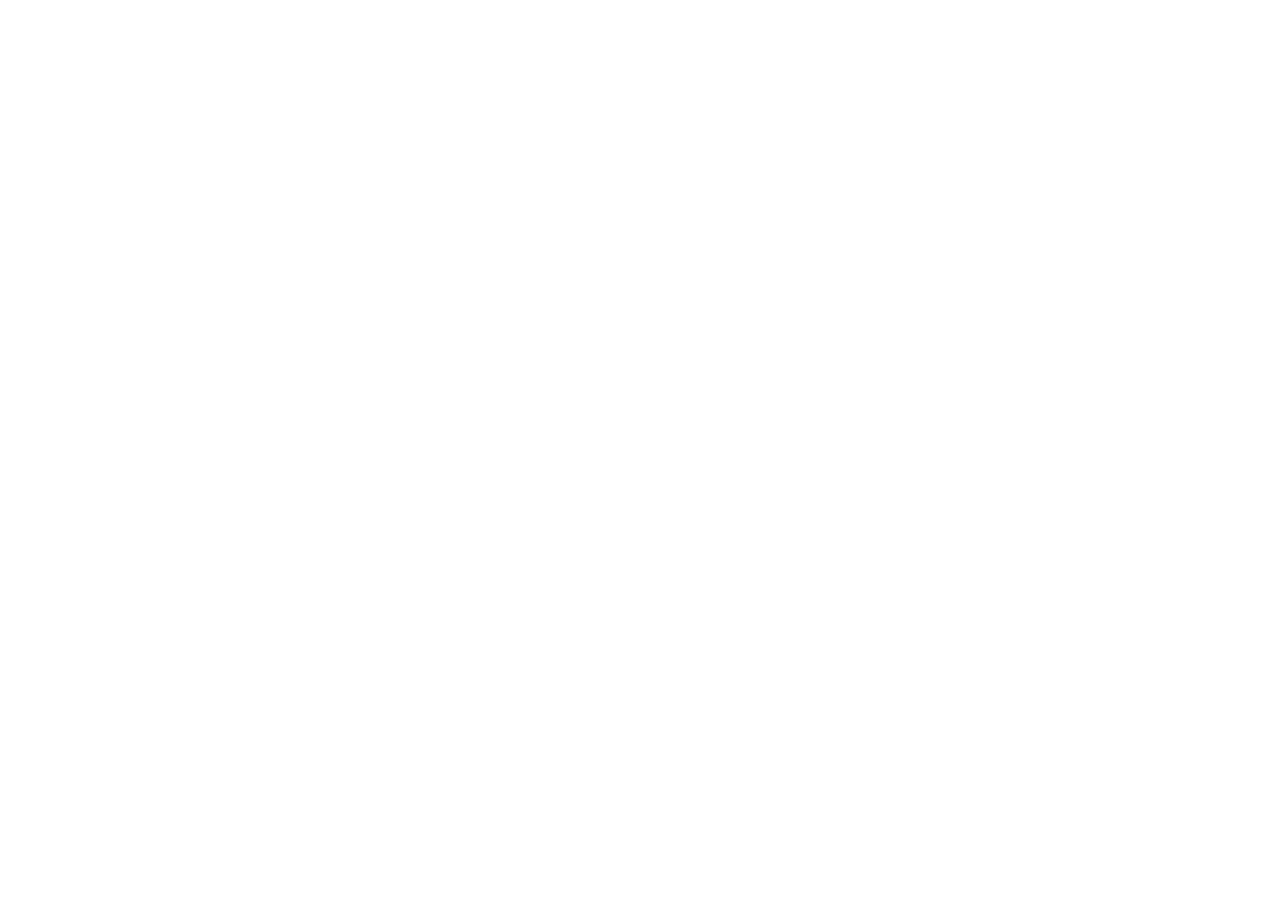
==== static/index.html @ 3c4067ab "running grpc on 8080 through envoy for local" ====
<!DOCTYPE html>
<html>
<head>
    <meta charset="UTF-8">
    <title>Fizzle email</title>
</head>
<body>
<!-- Include Scala.js compiled code -->
<script type="text/javascript" src="/js/webapp-fastopt-library.js"></script>
<script type="text/javascript" src="/js/webapp-fastopt-loader.js"></script>
<script type="text/javascript" src="/js/webapp-fastopt.js"></script>

<!--<script type="text/javascript" src="./webapp/target/scala-2.12/scalajs-bundler/main/webapp-fastopt-library.js"></script>-->
<!--<script type="text/javascript" src="./webapp/target/scala-2.12/scalajs-bundler/main/webapp-fastopt-loader.js"></script>-->
<!--<script type="text/javascript" src="./webapp/target/scala-2.12/scalajs-bundler/main/webapp-fastopt.js"></script>-->

</body>
</html>
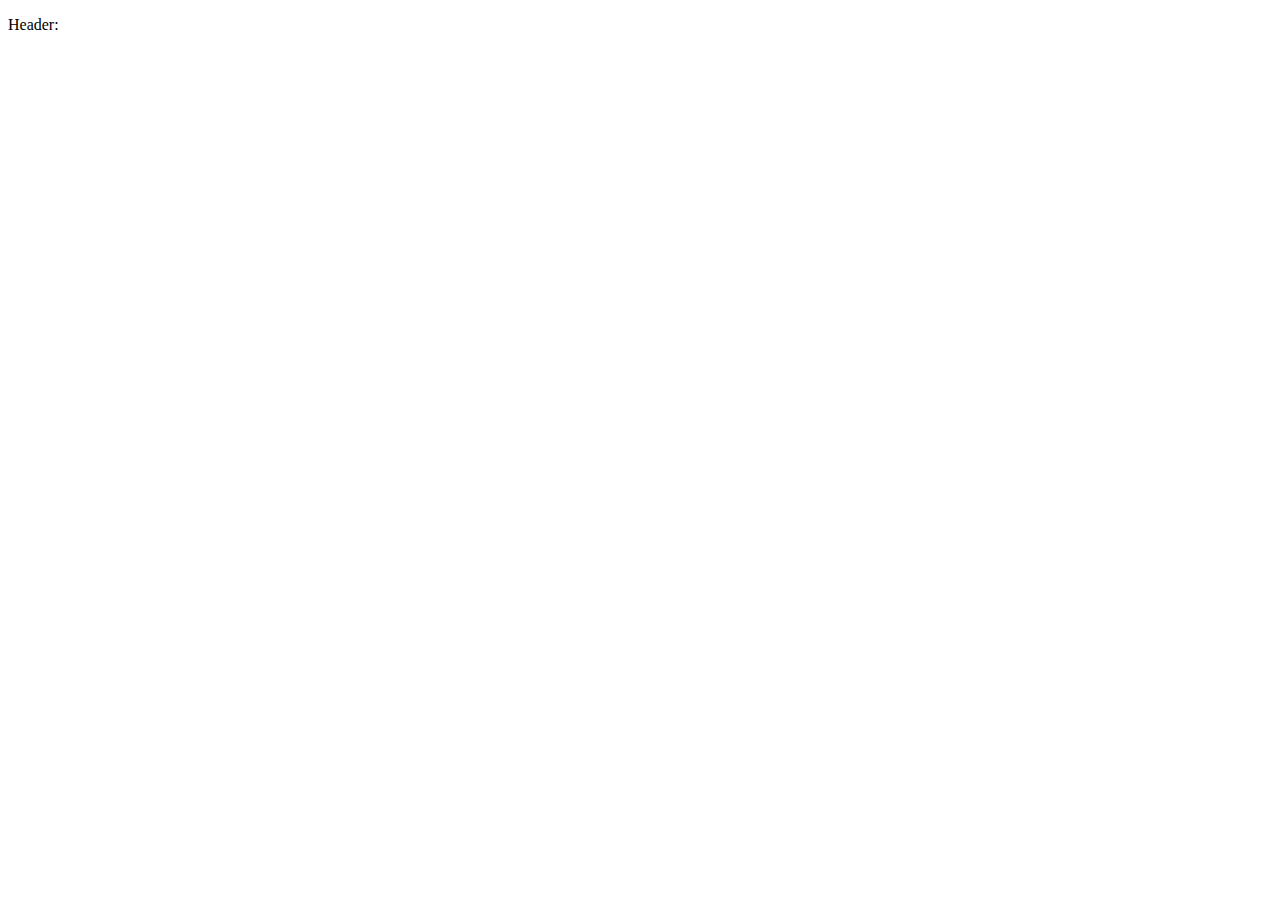
==== commit 8dc2a97e: "display content fetched thru grpc" ====
--- a/static/index.html
+++ b/static/index.html
@@ -6,6 +6,8 @@
 </head>
 <body>
 <!-- Include Scala.js compiled code -->
+<p>Header:</p>
+<div id="header"></div>
 <script type="text/javascript" src="/js/webapp-fastopt-library.js"></script>
 <script type="text/javascript" src="/js/webapp-fastopt-loader.js"></script>
 <script type="text/javascript" src="/js/webapp-fastopt.js"></script>
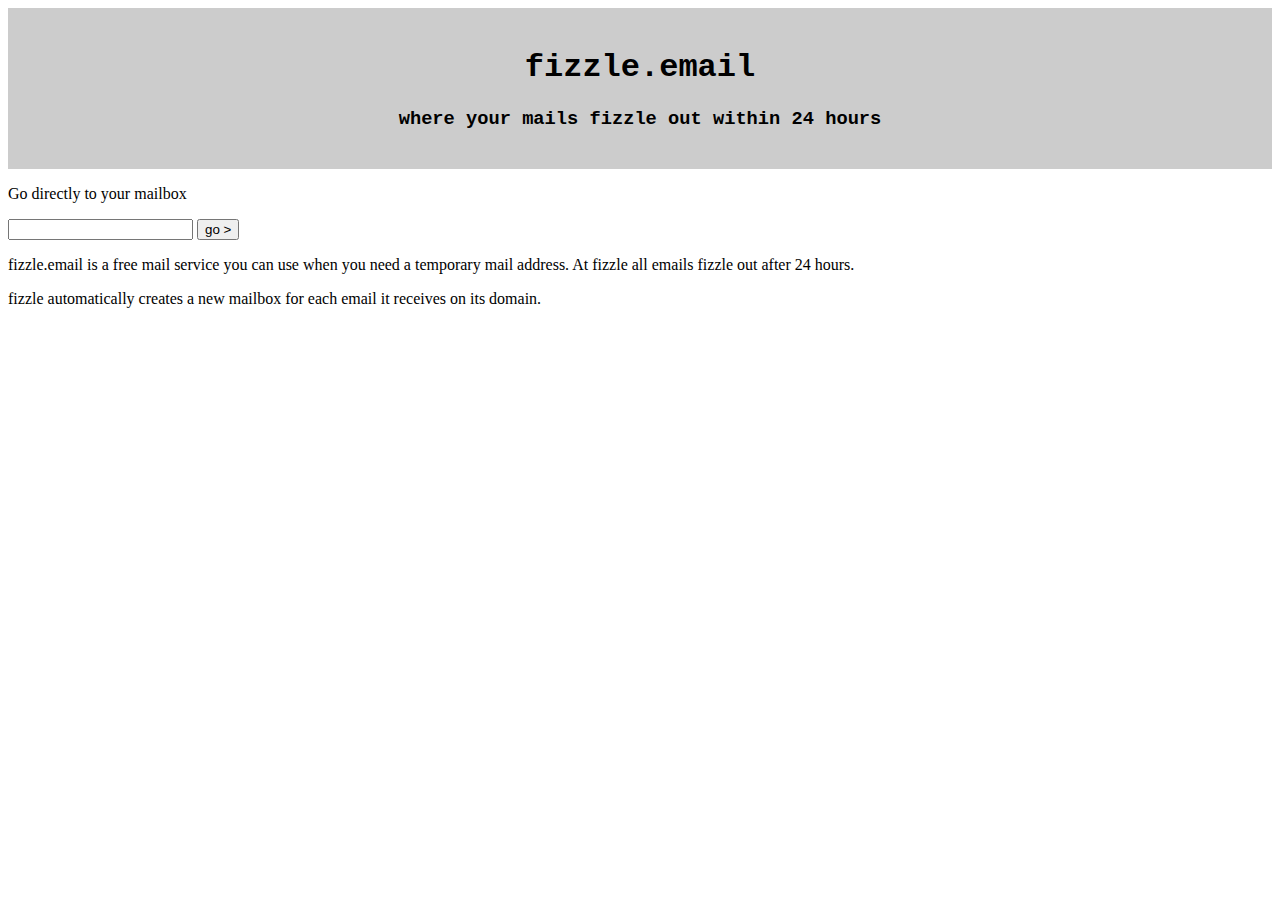
==== commit 05ed42f8: "working on mailbox html logic" ====
--- a/static/index.html
+++ b/static/index.html
@@ -3,18 +3,49 @@
 <head>
     <meta charset="UTF-8">
     <title>Fizzle email</title>
+    <style type='text/css'>
+        body {
+            color:#000000;
+            background-color:#ffffff;
+        }
+        h1 {
+            font-size: xx-large;
+        }
+        .header {
+            padding: 20px;
+            background-color:#cccccc;
+            font-family:courier, courier new, serif;
+        }
+        .center {
+            text-align: center;
+        }
+        .main {
+            background-color: white;
+        }
+
+    </style>
 </head>
 <body>
 <!-- Include Scala.js compiled code -->
-<p>Header:</p>
-<div id="header"></div>
+<div class="header">
+    <div class="center"><h1>fizzle.email</h1></div>
+    <div class="center"><h3>where your mails fizzle out within 24 hours</h3></div>
+</div>
+<div class="main">
+    <div class="left">
+        <p>Go directly to your mailbox</p>
+        <form action="mailbox.html">
+            <input type="text" id="name" name="name"/>
+            <input type="submit" value="go >"/>
+        </form>
+    </div>
+    <div class="middle">
+        <p>fizzle.email is a free mail service you can use when you need a temporary mail address. At fizzle all emails fizzle out after 24 hours.</p>
+        <p>fizzle automatically creates a new mailbox for each email it receives on its domain.</p>
+    </div>
+</div>
 <script type="text/javascript" src="/js/webapp-fastopt-library.js"></script>
 <script type="text/javascript" src="/js/webapp-fastopt-loader.js"></script>
 <script type="text/javascript" src="/js/webapp-fastopt.js"></script>
-
-<!--<script type="text/javascript" src="./webapp/target/scala-2.12/scalajs-bundler/main/webapp-fastopt-library.js"></script>-->
-<!--<script type="text/javascript" src="./webapp/target/scala-2.12/scalajs-bundler/main/webapp-fastopt-loader.js"></script>-->
-<!--<script type="text/javascript" src="./webapp/target/scala-2.12/scalajs-bundler/main/webapp-fastopt.js"></script>-->
-
 </body>
 </html>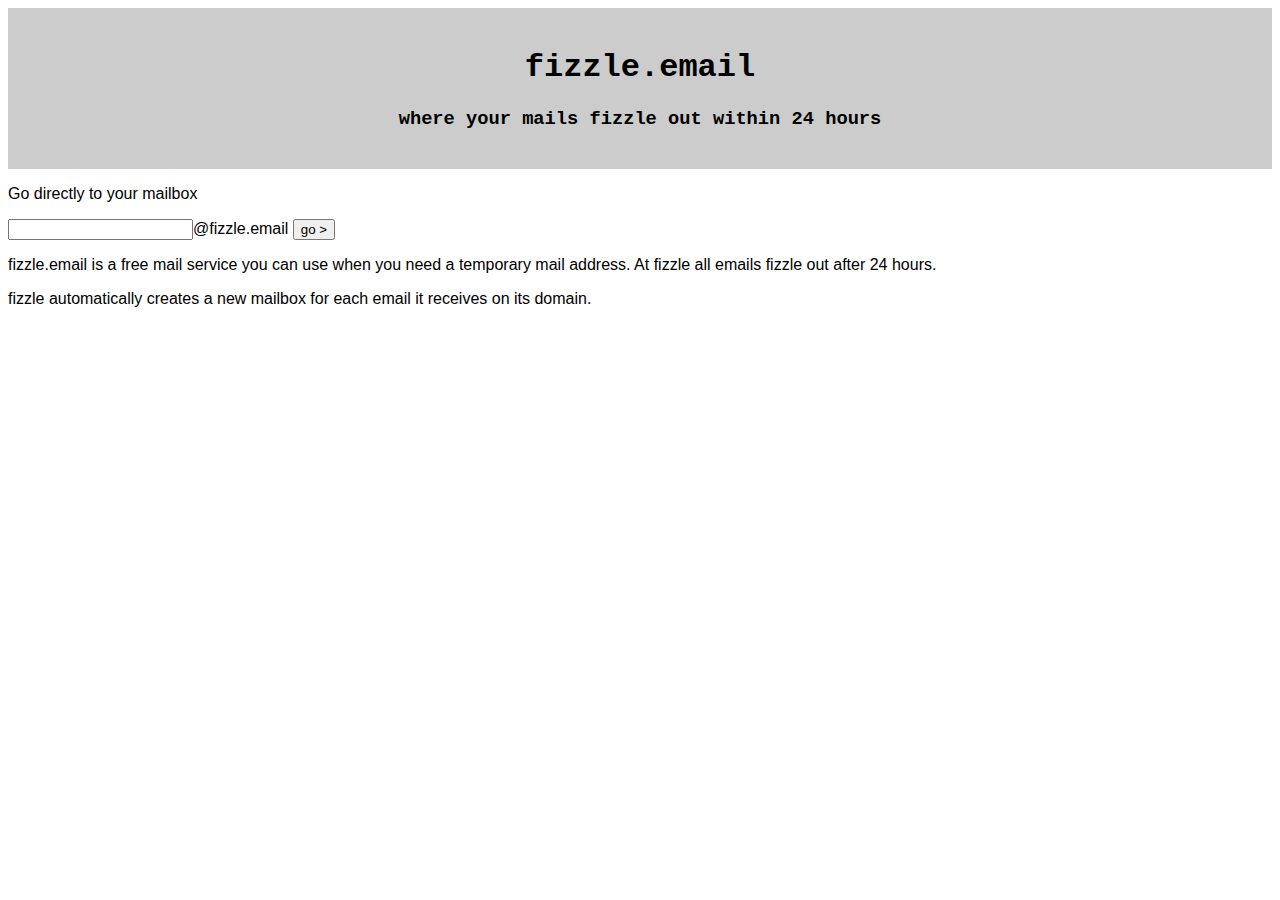
==== commit dbf51952: "Squashed history" ====
--- a/static/index.html
+++ b/static/index.html
@@ -3,30 +3,9 @@
 <head>
     <meta charset="UTF-8">
     <title>Fizzle email</title>
-    <style type='text/css'>
-        body {
-            color:#000000;
-            background-color:#ffffff;
-        }
-        h1 {
-            font-size: xx-large;
-        }
-        .header {
-            padding: 20px;
-            background-color:#cccccc;
-            font-family:courier, courier new, serif;
-        }
-        .center {
-            text-align: center;
-        }
-        .main {
-            background-color: white;
-        }
-
-    </style>
+    <link rel="stylesheet" href="styles.css">
 </head>
 <body>
-<!-- Include Scala.js compiled code -->
 <div class="header">
     <div class="center"><h1>fizzle.email</h1></div>
     <div class="center"><h3>where your mails fizzle out within 24 hours</h3></div>
@@ -35,7 +14,7 @@
     <div class="left">
         <p>Go directly to your mailbox</p>
         <form action="mailbox.html">
-            <input type="text" id="name" name="name"/>
+            <input type="text" id="name" name="name"/>@fizzle.email
             <input type="submit" value="go >"/>
         </form>
     </div>
@@ -44,8 +23,5 @@
         <p>fizzle automatically creates a new mailbox for each email it receives on its domain.</p>
     </div>
 </div>
-<script type="text/javascript" src="/js/webapp-fastopt-library.js"></script>
-<script type="text/javascript" src="/js/webapp-fastopt-loader.js"></script>
-<script type="text/javascript" src="/js/webapp-fastopt.js"></script>
 </body>
 </html>--- a/static/styles.css
+++ b/static/styles.css
@@ -0,0 +1,60 @@
+body {
+    color:#000000;
+    font-family: Arial, Helvetica, sans-serif;
+    background-color:#ffffff;
+}
+h1 {
+    font-size: xx-large;
+}
+.header {
+    padding: 20px;
+    background-color:#cccccc;
+    font-family:courier, courier new, serif;
+}
+.center {
+    text-align: center;
+}
+table, th, td {
+    border: 1px solid black;
+}
+.mails {
+    border-collapse: collapse;
+    width: 100%;
+}
+
+.mails td {
+    border: 1px solid #ddd;
+    padding: 8px;
+}
+.mails th {
+    border: 1px solid #ddd;
+    padding: 8px;
+}
+
+.mails tr:nth-child(even){background-color: #f2f2f2;}
+
+.mails tr:hover {background-color: #ddd;}
+
+.mails th {
+    padding-top: 12px;
+    padding-bottom: 12px;
+    text-align: left;
+    background-color: #4f4f4f;
+    color: white;
+}
+.table-wrapper {
+    overflow-y: scroll;
+    height: 200px;
+    border: 1px solid black;
+}
+
+.table-wrapper th {
+    position: sticky;
+    top: 0;
+}
+
+.mailbody {
+    border: 1px solid black;
+    vertical-align: top;
+    font-size: large;
+}
